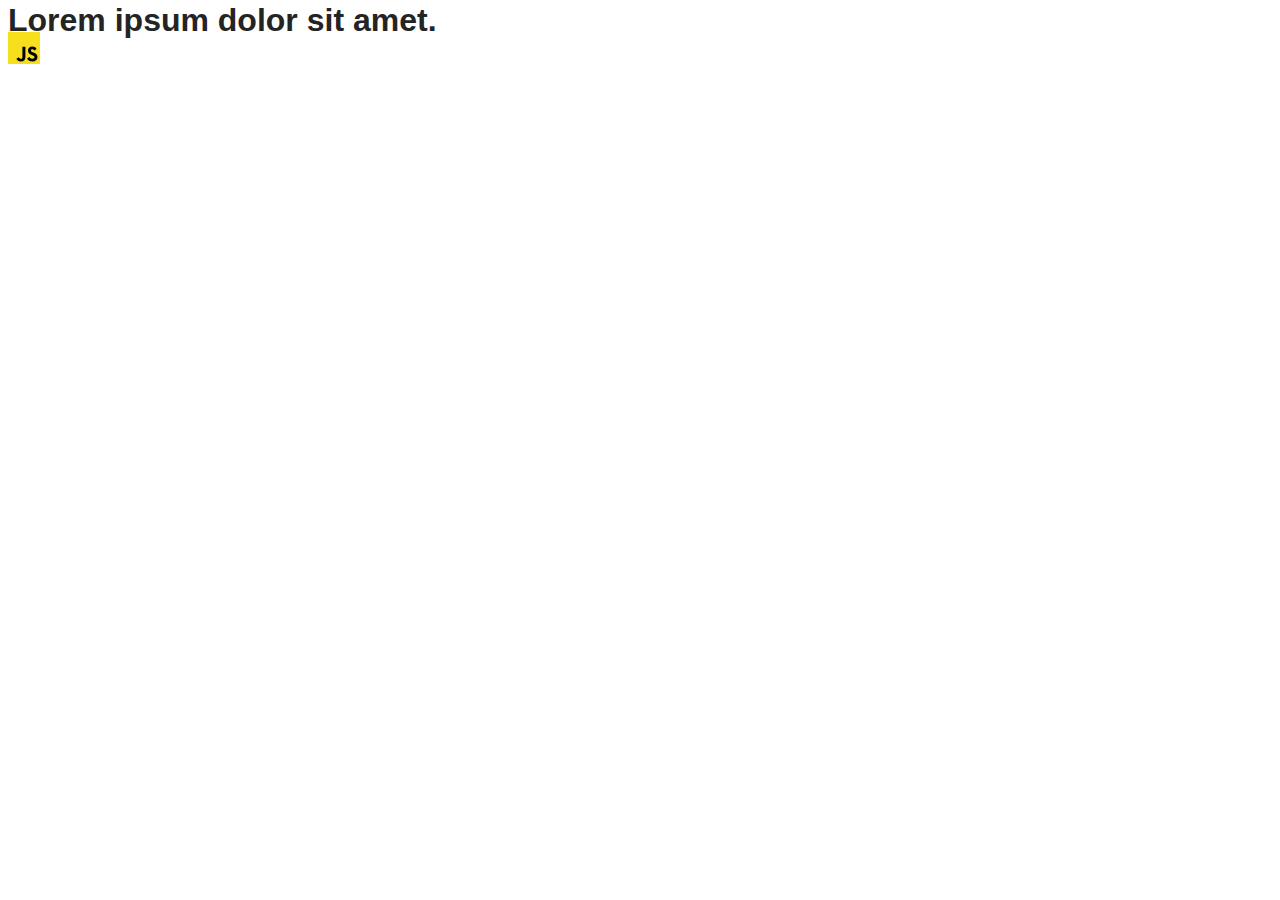
==== src/index.html @ ce82f76a "Initial commit" ====
<!DOCTYPE html>
<html lang="en">
  <head>
    <meta charset="UTF-8" />
    <link rel="icon" type="image/svg+xml" href="/favicon.svg" />
    <meta name="viewport" content="width=device-width, initial-scale=1.0" />
    <title>Vanilla App Template</title>
    <link rel="stylesheet" href="./css/styles.css" />
  </head>
  <body>
    <load ="partials/header.html" />

    <section>
      <h1>Lorem ipsum dolor sit amet.</h1>
      <!-- Path to images as from index.html file -->
      <img src="./img/javascript.svg" alt="" />
    </section>

    <!-- Loads the specified .html file -->
    <load ="partials/vite-promo.html" />

    <script type="module" src="./main.js"></script>
  </body>
</html>
---- src/css/styles.css ----
/**
  |============================
  | include css partials with
  | default @import url()
  |============================
*/
@import url('./reset.css');
@import url('./vite-promo.css');
@import url('./header.css');

:root {
  font-family: Inter, Avenir, Helvetica, Arial, sans-serif;
  font-size: 16px;
  line-height: 24px;
  font-weight: 400;

  color: #242424;
  background-color: rgba(255, 255, 255, 0.87);

  font-synthesis: none;
  text-rendering: optimizeLegibility;
  -webkit-font-smoothing: antialiased;
  -moz-osx-font-smoothing: grayscale;
  -webkit-text-size-adjust: 100%;
}
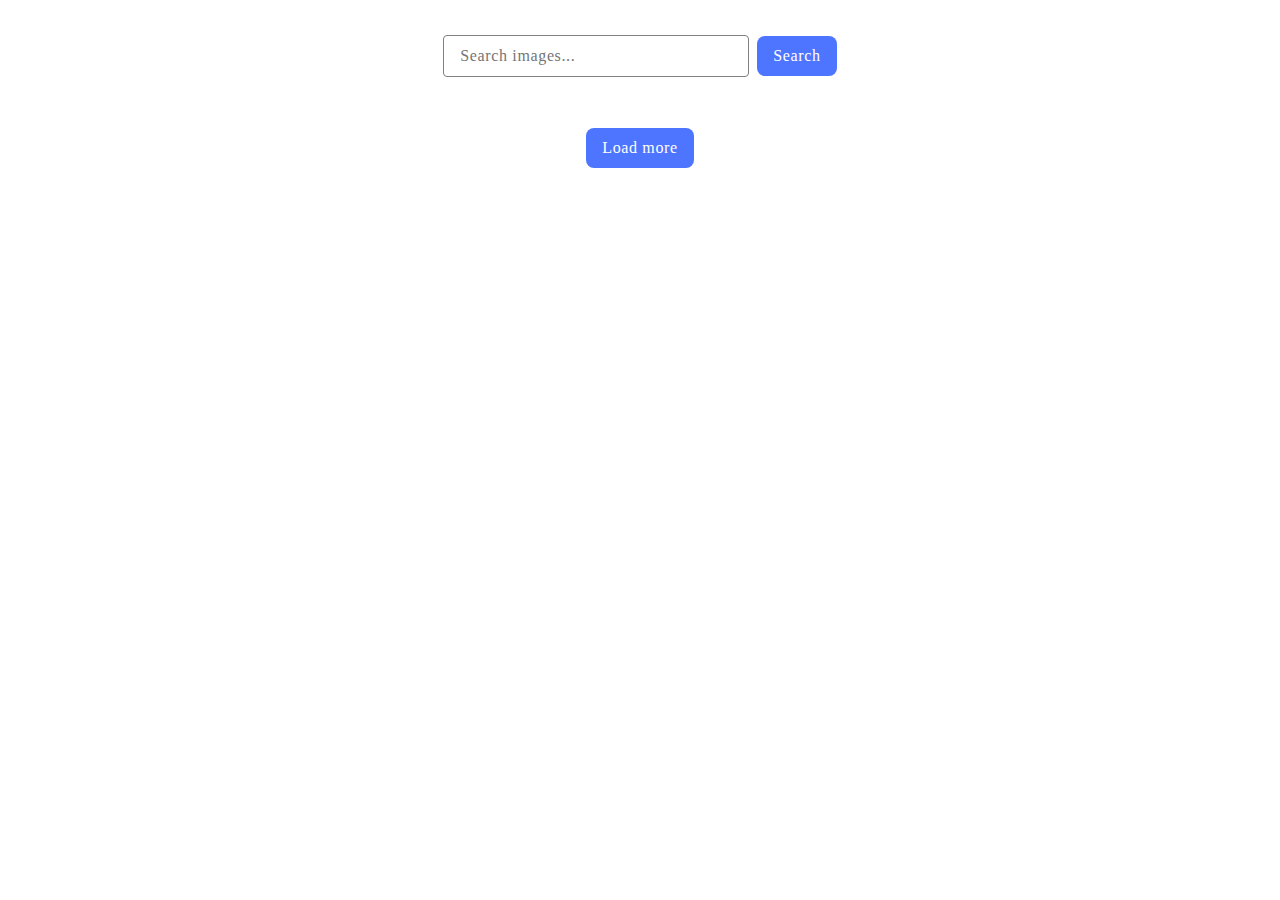
==== commit fffb9f57: "upd-1" ====
--- a/src/index.html
+++ b/src/index.html
@@ -4,21 +4,25 @@
     <meta charset="UTF-8" />
     <link rel="icon" type="image/svg+xml" href="/favicon.svg" />
     <meta name="viewport" content="width=device-width, initial-scale=1.0" />
-    <title>Vanilla App Template</title>
+    <title>goit-js-hw-12</title>
     <link rel="stylesheet" href="./css/styles.css" />
   </head>
   <body>
-    <load ="partials/header.html" />
 
     <section>
-      <h1>Lorem ipsum dolor sit amet.</h1>
-      <!-- Path to images as from index.html file -->
-      <img src="./img/javascript.svg" alt="" />
+      <form class="form">
+        <input name="query" class="input-search" type="text" placeholder="Search images...">
+        <button type="submit">Search</button>
+      </form>
     </section>
 
-    <!-- Loads the specified .html file -->
-    <load ="partials/vite-promo.html" />
-
+    <ul class="gallery"></ul>
+    <div class="btn-and-loader">
+      <span class="loader"></span>
+      <button type="button" class="btn-load-more">Load more</button>      
+    </div>
+    
+    
     <script type="module" src="./main.js"></script>
   </body>
-</html>
+</html>--- a/src/css/styles.css
+++ b/src/css/styles.css
@@ -5,8 +5,12 @@
   |============================
 */
 @import url('./reset.css');
-@import url('./vite-promo.css');
-@import url('./header.css');
+
+@import "izitoast/dist/css/iziToast.min.css";
+@import "simplelightbox/dist/simple-lightbox.min.css";
+
+
+
 
 :root {
   font-family: Inter, Avenir, Helvetica, Arial, sans-serif;
@@ -17,9 +21,109 @@
   color: #242424;
   background-color: rgba(255, 255, 255, 0.87);
 
-  font-synthesis: none;
-  text-rendering: optimizeLegibility;
-  -webkit-font-smoothing: antialiased;
-  -moz-osx-font-smoothing: grayscale;
-  -webkit-text-size-adjust: 100%;
 }
+.btn-and-loader {
+  display: flex;
+  justify-content: center;
+  flex-direction: column;
+  align-items: center;
+}
+.loader {
+  width: 48px;
+  height: 48px;
+  margin: 0 auto;
+  border: 5px solid #4e75ff;
+  border-bottom-color: transparent;
+  border-radius: 50%;
+  position: relative;
+  box-sizing: border-box;
+  animation: rotation 1s linear infinite;
+  display: none;
+}
+
+
+button {
+  cursor: pointer;
+  height: 100%;
+  font-family: Montserrat;
+  font-size: 16px;
+  font-weight: 500;
+  line-height: 24px;
+  letter-spacing: 0.04em;
+  text-align: left;
+
+  color: rgba(255, 255, 255, 1);
+  background-color: rgba(78, 117, 255, 1);
+  border: 0;
+  border-radius: 8px;
+  padding: 8px 16px;
+ 
+}
+
+button:hover{
+  background-color: rgba(108, 140, 255, 1);
+}
+
+.form {
+  height: 40px;
+  margin-top: 36px;
+  display: flex;
+  gap: 8px;
+  justify-content: center;
+  align-items: center;
+  margin-bottom: 32px;
+}
+
+.input-search {
+  width: 272px;
+  border-radius: 4px;
+  padding: 8px 16px;
+  font-family: Montserrat;
+  font-size: 16px;
+  font-weight: 400;
+  line-height: 24px;
+  letter-spacing: 0.04em;
+  text-align: left;
+  border: 1px solid #808080
+}
+
+.input-search:active {
+  border: 1px solid #4e75ff;
+  outline: none
+}
+
+.form {
+  text-align: center;
+
+}
+
+.gallery {
+  display: grid;
+  grid-template-columns: repeat(5, 1fr);
+  grid-gap: 10px;
+  list-style-type: none;
+  padding: 10px 0;
+  margin: 0 auto;
+}
+
+.gallery-link {
+  display: block;
+  width: 300px;
+  height: 200px;
+
+}
+.gallery-image {
+  width: 100%;
+  height: 80%;
+  object-fit: cover;   
+}
+.list {
+  display: flex;
+  justify-content: space-around;
+  font-size: 12px;
+}
+.list-item {
+  display: flex;
+  flex-direction: column;
+  text-align: center;
+}